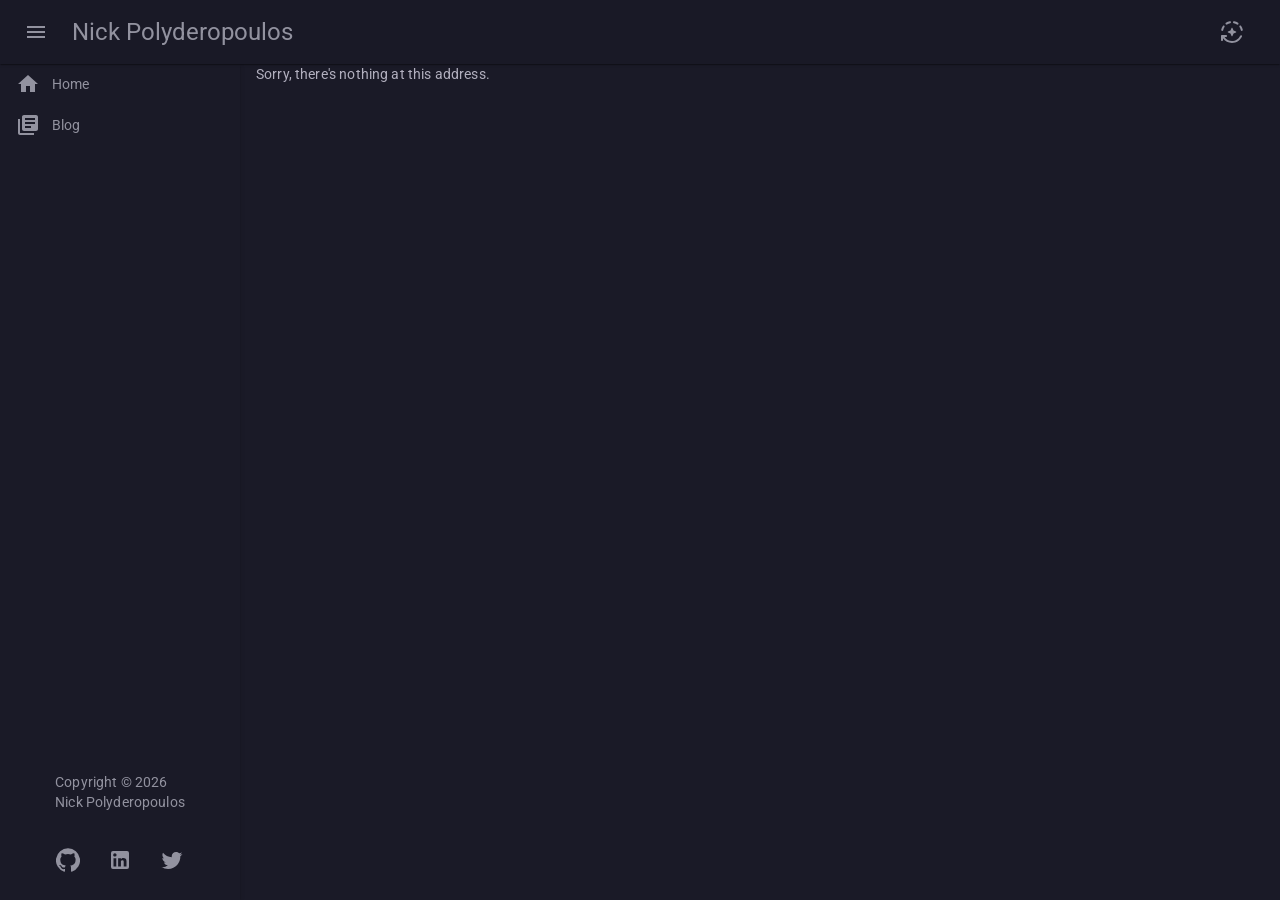
==== index.html @ 3247c5d7 "add nojekyll and index.html" ====
<!DOCTYPE html>
<html lang="en">
<head>
	<meta charset="utf-8" />
	<meta name="viewport" content="width=device-width, initial-scale=1.0" />
	<title>Nick Polyderopoulos</title>
	<base href="/NickPolyder" />
	<link href="https://fonts.googleapis.com/css?family=Roboto:300,400,500,700&display=swap" rel="stylesheet" />
	<!-- Important: Increment the version parameter whenever you update MudBlazor to prevent caching issues -->
	<link href="_content/MudBlazor/MudBlazor.min.css?v=1" rel="stylesheet" />
	<link href="app.css" rel="stylesheet" />
	<link rel="icon" type="image/png" href="favicon.png" />
	<link href="manifest.webmanifest" rel="manifest" />
	<link rel="apple-touch-icon" sizes="512x512" href="icon-512.png" />
	<link rel="apple-touch-icon" sizes="192x192" href="icon-192.png" />
	<style>
		/* Loading screen styles */
		#app {
			height: 100vh;
			display: flex;
			flex-direction: column;
			justify-content: center;
			align-items: center;
		}

		.spinner {
			width: 56px;
			height: 56px;
			border: 8px solid #e0e0e0;
			border-top: 8px solid #3f51b5;
			border-radius: 50%;
			animation: spin 1s linear infinite;
			margin-bottom: 18px;
		}

		@keyframes spin {
			0% {
				transform: rotate(0deg);
			}

			100% {
				transform: rotate(360deg);
			}
		}

		.loading-progress-text {
			font-family: inherit;
			font-size: 1.3rem;
			color: #3f51b5;
			margin-top: 6px;
			letter-spacing: 1px;
		}
	</style>
</head>
<body>
	<div id="app" role="status" aria-live="polite">
		<div class="spinner"></div>
		<div class="loading-progress-text">
			Loading application&hellip;
		</div>
	</div>
	<div id="blazor-error-ui">
		An unhandled error has occurred.
		<a href="." class="reload">Reload</a>
		<span class="dismiss">🗙</span>
	</div>
	<script src="_framework/blazor.webassembly.js"></script>
	<script src="_content/MudBlazor/MudBlazor.min.js?v=1"></script>
	<script>navigator.serviceWorker.register('service-worker.js');</script>
	<script>
		window.getHeight = () => window.innerHeight;
	</script>
</body>
</html>
---- app.css ----
﻿.margin-1-2 {
	margin: 1.2em;
}

.margin-top-1-5 {
	margin-top: 1.5em;
}

.padding-1-2 {
	padding: 1.2em;
}

.avatar-extra-large {
	width: 8em !important;
	height: 8em !important;
}

.italic {
	font-style: italic;
}

.bold {
	font-weight: bold;
}

.bg-education-bachelor {
	background-color: green;
	color: var(--mud-palette-white);
}

.bg-education-certificate {
	background-color: yellow;
	color: black;
}

.bg-education-default {
	background-color: darkcyan;
	color: var(--mud-palette-white);
}

.margin-1-2-left {
	margin-left: 1.2em;
}

.margin-2-4-left {
	margin-left: 2.4em;
}

.arrow-list {
	list-style-type: none;
}

	.arrow-list li::before {
		content: "⮚ ";
		/*color: var(--mud-palette-primary);*/
	}
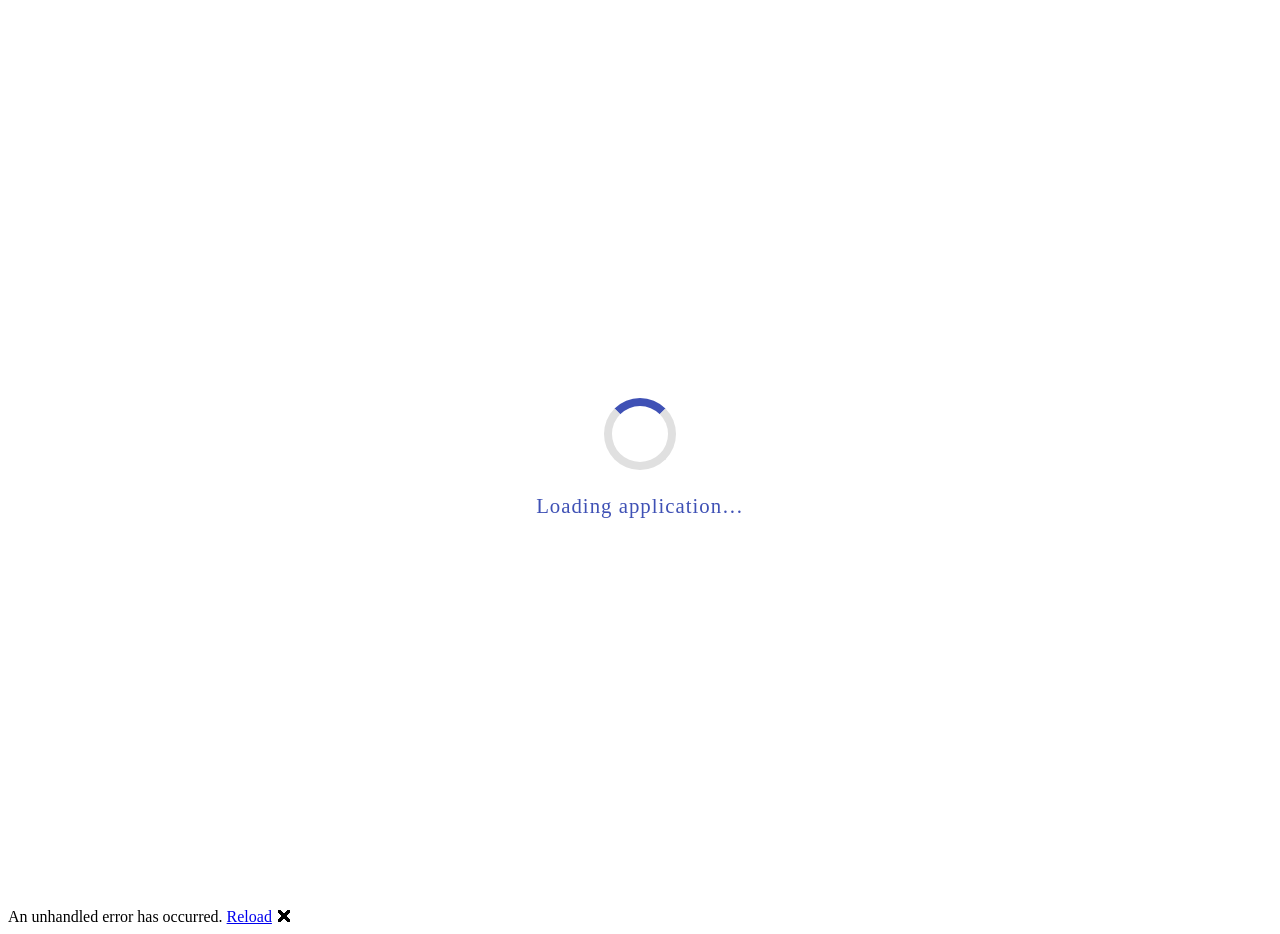
==== commit 11b0feb7: "change base href once more" ====
--- a/index.html
+++ b/index.html
@@ -4,7 +4,7 @@
 	<meta charset="utf-8" />
 	<meta name="viewport" content="width=device-width, initial-scale=1.0" />
 	<title>Nick Polyderopoulos</title>
-	<base href="/NickPolyder" />
+	<base href="/NickPolyder/" />
 	<link href="https://fonts.googleapis.com/css?family=Roboto:300,400,500,700&display=swap" rel="stylesheet" />
 	<!-- Important: Increment the version parameter whenever you update MudBlazor to prevent caching issues -->
 	<link href="_content/MudBlazor/MudBlazor.min.css?v=1" rel="stylesheet" />
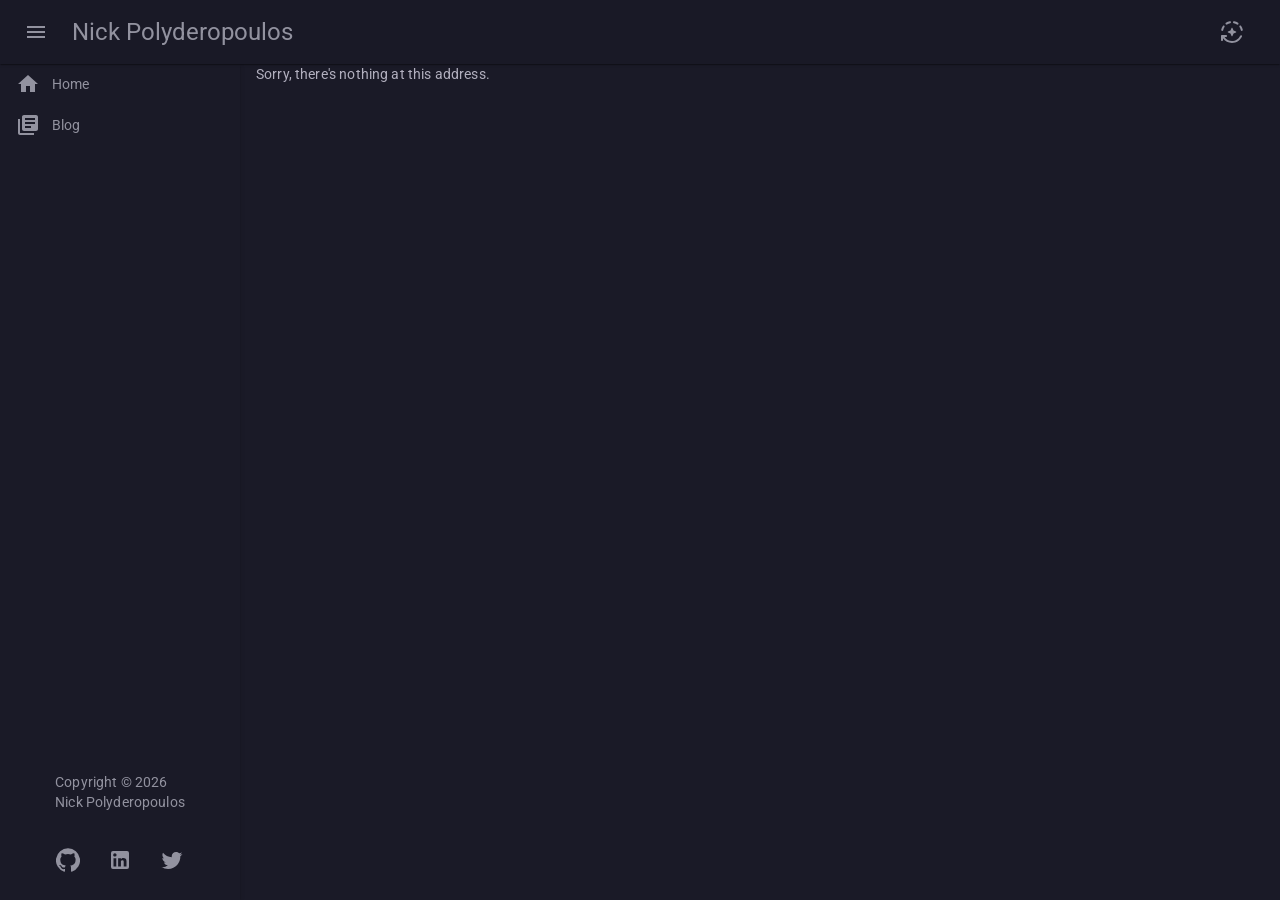
==== commit cccc90c7: "fix base href" ====
--- a/index.html
+++ b/index.html
@@ -4,7 +4,7 @@
 	<meta charset="utf-8" />
 	<meta name="viewport" content="width=device-width, initial-scale=1.0" />
 	<title>Nick Polyderopoulos</title>
-	<base href="/NickPolyder/" />
+	<base href="/" />
 	<link href="https://fonts.googleapis.com/css?family=Roboto:300,400,500,700&display=swap" rel="stylesheet" />
 	<!-- Important: Increment the version parameter whenever you update MudBlazor to prevent caching issues -->
 	<link href="_content/MudBlazor/MudBlazor.min.css?v=1" rel="stylesheet" />
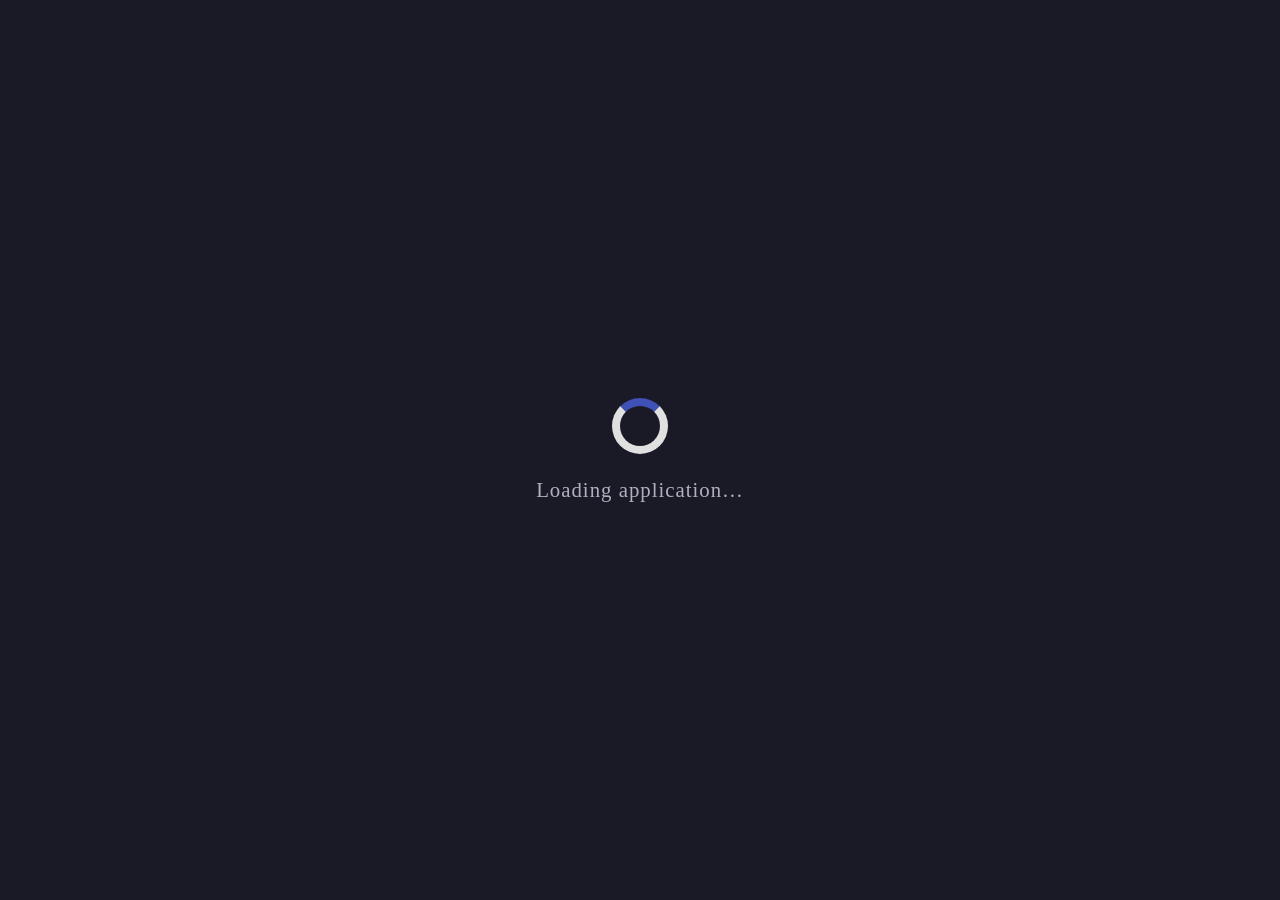
==== commit 989895ea: "Deploy 07/05/2026 21:40:28 Hash: https://github.com/NickPolyder/NP.WebSite/commits/6feb2244f6d1673db" ====
--- a/index.html
+++ b/index.html
@@ -8,19 +8,26 @@
 	<link href="https://fonts.googleapis.com/css?family=Roboto:300,400,500,700&display=swap" rel="stylesheet" />
 	<!-- Important: Increment the version parameter whenever you update MudBlazor to prevent caching issues -->
 	<link href="_content/MudBlazor/MudBlazor.min.css?v=1" rel="stylesheet" />
-	<link href="app.css" rel="stylesheet" />
+	<link href="css/app.css" rel="stylesheet" />
+	<link id="prism-theme" href="css/prism-dark.css" rel="stylesheet" />
 	<link rel="icon" type="image/png" href="favicon.png" />
 	<link href="manifest.webmanifest" rel="manifest" />
 	<link rel="apple-touch-icon" sizes="512x512" href="icon-512.png" />
 	<link rel="apple-touch-icon" sizes="192x192" href="icon-192.png" />
 	<style>
 		/* Loading screen styles */
-		#app {
-			height: 100vh;
+		#loading-area {
+			background-color: rgba(26,26,39,1);
+			width: 100%;
+			height: 100%;
 			display: flex;
 			flex-direction: column;
 			justify-content: center;
 			align-items: center;
+		}
+
+		#app {
+			height: 100vh;
 		}
 
 		.spinner {
@@ -46,17 +53,19 @@
 		.loading-progress-text {
 			font-family: inherit;
 			font-size: 1.3rem;
-			color: #3f51b5;
+			color: rgba(178,176,191,1);
 			margin-top: 6px;
 			letter-spacing: 1px;
 		}
 	</style>
 </head>
 <body>
-	<div id="app" role="status" aria-live="polite">
-		<div class="spinner"></div>
-		<div class="loading-progress-text">
-			Loading application&hellip;
+	<div id="app" role="status" aria-live="polite" aria-label="Loading application" aria-busy="true">
+		<div id="loading-area">
+			<div class="spinner" aria-hidden="true"></div>
+			<div class="loading-progress-text">
+				Loading application&hellip;
+			</div>
 		</div>
 	</div>
 	<div id="blazor-error-ui">
@@ -66,9 +75,9 @@
 	</div>
 	<script src="_framework/blazor.webassembly.js"></script>
 	<script src="_content/MudBlazor/MudBlazor.min.js?v=1"></script>
+	<script src="js/prism.js"></script>
+	<script src="js/app.js"></script>
 	<script>navigator.serviceWorker.register('service-worker.js');</script>
-	<script>
-		window.getHeight = () => window.innerHeight;
-	</script>
+
 </body>
 </html>
--- a/css/app.css
+++ b/css/app.css
@@ -0,0 +1,83 @@
+﻿.margin-1-2 {
+	margin: 1.2em;
+}
+
+.margin-top-1-5 {
+	margin-top: 1.5em;
+}
+
+.padding-1-2 {
+	padding: 1.2em;
+}
+
+.avatar-extra-large {
+	width: 8em !important;
+	height: 8em !important;
+}
+
+.italic {
+	font-style: italic;
+}
+
+.bold {
+	font-weight: bold;
+}
+
+.bg-education-bachelor {
+	background-color: green;
+	color: var(--mud-palette-white);
+}
+
+.bg-education-certificate {
+	background-color: #B45309;
+	color: #FFFFFF;
+}
+
+.bg-education-default {
+	background-color: darkcyan;
+	color: var(--mud-palette-white);
+}
+
+.margin-1-2-left {
+	margin-left: 1.2em;
+}
+
+.margin-2-4-left {
+	margin-left: 2.4em;
+}
+
+.arrow-list {
+	list-style-type: none;
+}
+	.arrow-list li {
+		margin: 0.5em 0;
+	}
+
+		.arrow-list li::before {
+			content: "> ";
+			/*color: var(--mud-palette-primary);*/
+		}
+
+/* Centered "Coming Soon" content using flex */
+.coming-soon-container {
+		min-height: 60vh;
+		display: flex;
+		align-items: center;
+		justify-content: center;
+}
+
+	.arrow-list li::before {
+		content: "> ";
+		/*color: var(--mud-palette-primary);*/
+	}
+
+	/* Accessible focus styles for keyboard navigation */
+	button:focus-visible,
+	a:focus-visible,
+	input:focus-visible,
+	select:focus-visible,
+	textarea:focus-visible,
+	[tabindex]:focus-visible {
+		outline: 2px solid #0066CC;
+		outline-offset: 2px;
+	}
